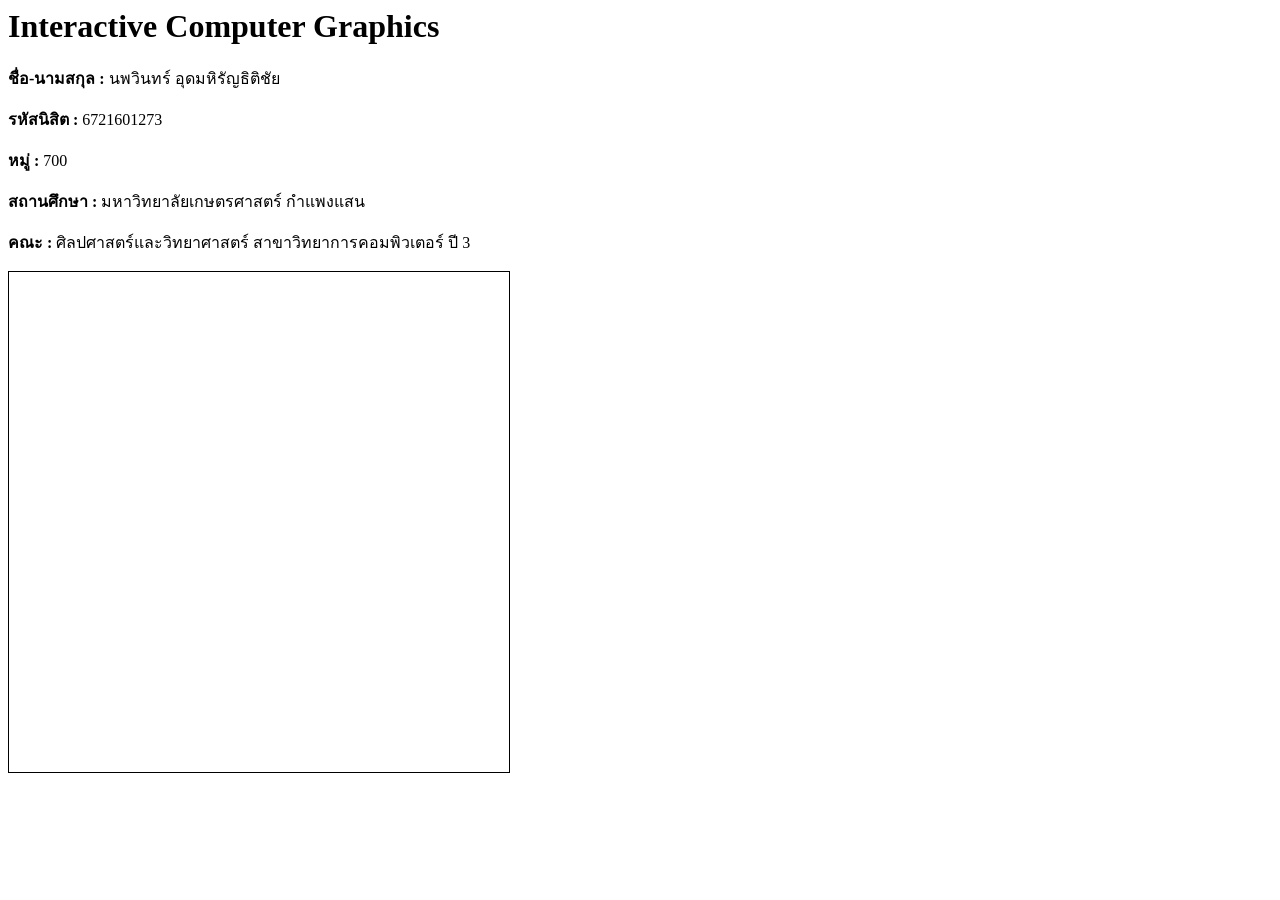
==== index.html @ f826547d "Rename 700.html to index.html" ====
<html>
<head>
<title>Raster Graphics</title>
</head>
<body>
  <h1>Interactive Computer Graphics</h1>
  <p><strong>ชื่อ-นามสกุล :</strong> นพวินทร์ อุดมหิรัญธิติชัย</p>
  <p><strong>รหัสนิสิต :</strong> 6721601273</p>
  <p><strong>หมู่ :</strong> 700</p>
  <p><strong>สถานศึกษา :</strong> มหาวิทยาลัยเกษตรศาสตร์ กำแพงแสน</p>
  <p><strong>คณะ :</strong> ศิลปศาสตร์และวิทยาศาสตร์ สาขาวิทยาการคอมพิวเตอร์ ปี 3</p>



<canvas id="canvas" width="200" height="200"
style="width:500px; height:500px; border:1px solid #000; image-rendering: pixelated;">
</canvas>

<script>
const canvas = document.getElementById('canvas');
const ctx = canvas.getContext('2d');
const imageData = ctx.createImageData(canvas.width, canvas.height);
const pixels = imageData.data; // Array of color [R,G,B,A, R,G,B,A, ...]

function putPixel(x, y, r, g, b, a = 255) {
  const idx = (y * canvas.width + x) * 4; // หา index แรกของ pixel (x,y)
  pixels[idx] = r;
  pixels[idx + 1] = g;
  pixels[idx + 2] = b;
  pixels[idx + 3] = a;
}

function drawLine(x1, y1, x2, y2, r, g, b, a = 255) {
  const dx = Math.abs(x2 - x1);
  const dy = Math.abs(y2 - y1);

  if(dx > dy) {
    const m = (y2 - y1) / (x2 - x1);
    const c = y1 - m * x1;
    for (let x = Math.min(x1, x2); x <= Math.max(x1, x2); x++) {
      const y = Math.round(m * x + c);
      putPixel(x, y, r, g, b, a);
    }
  } else {
    const m = (x2 - x1) / (y2 - y1);
    const c = x1 - m * y1;
    for (let y = Math.min(y1, y2); y <= Math.max(y1, y2); y++) {
      const x = Math.round(m * y + c);
      putPixel(x, y, r, g, b, a);
    }
  }
}

function drawRect(x1, y1, x2, y2, r, g, b, a = 255) {
  drawLine(x1, y1, x2, y1, r, g, b, a); // Top edge
  drawLine(x2, y1, x2, y2, r, g, b, a); // Right edge
  drawLine(x2, y2, x1, y2, r, g, b, a); // Bottom edge
  drawLine(x1, y2, x1, y1, r, g, b, a); // Left edge
}

function drawRectFilled(x1, y1, x2, y2, r, g, b, a = 255) {
  for (let y = y1; y <= y2; y++) {
    for (let x = x1; x <= x2; x++) {
      putPixel(x, y, r, g, b, a);
    }
  }
}

function drawRectGradient(x1, y1, x2, y2, r1, g1, b1, r2, g2, b2) {
  for (let y = y1; y <= y2; y++) {
    const t = (y - y1) / (y2 - y1);
    const r = Math.round(r1 * (1 - t) + r2 * t);
    const g = Math.round(g1 * (1 - t) + g2 * t);
    const b = Math.round(b1 * (1 - t) + b2 * t);
    for (let x = x1; x <= x2; x++) {
      putPixel(x, y, r, g, b);
    }
  }
}

function drawEllipse(cx, cy, rx, ry, r, g, b, a = 255) {
  for (let y = -ry; y <= ry; y++) {
    for (let x = -rx; x <= rx; x++) {
      if ((x * x) / (rx * rx) + (y * y) / (ry * ry) < 1) {
        putPixel(cx + x, cy + y, r, g, b, a);
      }
    }
  }
}

function drawSprite(sprite, x, y, r, g, b, a = 255) {
  for (let j = 0; j < sprite.length; j++) {
    for (let i = 0; i < sprite[j].length; i++) {
      if (sprite[j][i] === 1) {
        putPixel(x + i, y + j, r, g, b, a);
      }
    }
  }
}
function drawSpriteRotate(sprite, x, y,degree,scaleX,scaleY, r, g, b, a = 255) {
  for (let j = 0; j < sprite.length; j++) {
    for (let i = 0; i < sprite[j].length; i++) {
      if (sprite[j][i] === 1) {
        const cX = i-sprite[j].length/2;
        const cY = j-sprite.length/2;
        //rotate
        const rad = degree *(Math.PI/180);
        const x_rot = Math.round(cX * Math.cos(rad)- cY * Math.sin(rad))
        const y_rot = Math.round(cX * Math.sin(rad)+ cY * Math.cos(rad))
        //scale
        const x_scaled = Math.round(x_rot * scaleX)
        const y_scaled = Math.round(y_rot * scaleY)
        //translate
        const x_translated = x_scaled+x;
        const y_translated = y_scaled+y;


        drawEllipse(x+x_scaled,y+y_scaled,Math.round(scaleX),Math.round(scaleY),r,g,b,a);

      //  putPixel(x_scaled + x, y_scaled + y, r, g, b, a);
      }
    }
  }
}
function drawSprite24Bit(sprite, x, y,degree,scaleX,scaleY) {
  for (let j = 0; j < sprite.length; j++) {
    for (let i = 0; i < sprite[j].length; i++) {
      const color = sprite[j][i];

      if (color !== null) {
        const r = (color >> 16) & 255;
        const g = (color >> 8) & 255;
        const b = color & 255;
       // putPixel(x + i, y + j, r, g, b);
        const cX = i-sprite[j].length/2;
        const cY = j-sprite.length/2;
        //rotate
        const rad = degree *(Math.PI/180);
        const x_rot = Math.round(cX * Math.cos(rad)- cY * Math.sin(rad))
        const y_rot = Math.round(cX * Math.sin(rad)+ cY * Math.cos(rad))
        //scale
        const x_scaled = Math.round(x_rot * scaleX)
        const y_scaled = Math.round(y_rot * scaleY)
        //translate
        const x_translated = x_scaled+x;
        const y_translated = y_scaled+y;


        drawEllipse(x+x_scaled,y+y_scaled,Math.round(scaleX),Math.round(scaleY),r,g,b,255);

      //  putPixel(x_scaled + x, y_scaled + y, r, g, b, a);
      }
      }
    }
  }



function toScaledMousePos(posX, posY) {
  const rect = canvas.getBoundingClientRect();
  const scaleX = canvas.width / rect.width;
  const scaleY = canvas.height / rect.height;
  return {
    x: Math.floor((posX - rect.left) * scaleX),
    y: Math.floor((posY - rect.top) * scaleY)
  };
}

const spaceInvaderSprite = [
            [0, 1, 1, 0, 0, 0, 0, 0, 0, 0, 0, 0, 0, 0, 1, 1],
            [0, 1, 1, 0, 0, 0, 0, 1, 1, 1, 0, 0, 0, 0, 1, 1],
            [0, 1, 1, 0, 0, 0, 1, 1, 1, 1, 1, 1, 0, 0, 1, 1],
            [0, 1, 1, 0, 1, 1, 1, 1, 1, 1, 1, 1, 1, 0, 1, 1],
            [0, 1, 1, 0, 1, 0, 0, 0, 0, 0, 0, 0, 1, 0, 1, 1],
            [0, 1, 1, 0, 1, 0, 0, 0, 0, 0, 0, 0, 1, 0, 1, 1],
            [0, 1, 1, 0, 1, 0, 0, 0, 0, 0, 0, 0, 1, 0, 1, 1],
            [0, 1, 1, 1, 1, 0, 0, 1, 1, 0, 0, 1, 1, 1, 1, 0],
            [1, 0, 1, 1, 0, 1, 1, 0, 0, 1, 1, 0, 1, 1, 0, 1],
            [1, 1, 1, 1, 1, 1, 1, 1, 1, 1, 1, 1, 1, 1, 1, 1],
            [1, 1, 1, 0, 1, 1, 1, 1, 1, 1, 1, 1, 1, 0, 1, 1],
            [0, 1, 1, 1, 1, 1, 1, 1, 1, 1, 1, 1, 1, 1, 1, 0],
            [0, 0, 1, 1, 1, 1, 1, 1, 1, 1, 1, 1, 1, 1, 0, 0],
            [0, 0, 0, 1, 1, 1, 1, 0, 0, 1, 1, 1, 1, 0, 0, 0],
            [0, 0, 0, 0, 1, 1, 0, 0, 0, 0, 1, 1, 0, 0, 0, 0],
        ];
const smileSprite = 
   [
    [0, 0, 1, 1, 1, 1, 0, 0],
    [0, 1, 0, 0, 0, 0, 1, 0],
    [1, 0, 1, 0, 0, 1, 0, 1],
    [1, 0, 0, 0, 0, 0, 0, 1],
    [1, 0, 1, 0, 0, 1, 0, 1],
    [1, 0, 0, 1, 1, 0, 0, 1],
    [0, 1, 0, 0, 0, 0, 1, 0],
    [0, 0, 1, 1, 1, 1, 0, 0],
   ];
const smileSprite24Bit32x32 = [
  [null, null, null, null, null, null, null, null, null, null, null, null, null, null, null, null, null, null, null, null, null, null, null, null, null, null, null, null, null, null, null, null],
  [null, null, null, null, null, null, null, null, null, null, null, null, 0xC76A08, 0xC76A08, 0xC76A08, 0xC76A08, 0xC76A08, 0xC76A08, 0xC76A08, 0xC76A08, null, null, null, null, null, null, null, null, null, null, null, null],
  [null, null, null, null, null, null, null, null, null, 0xC76A08, 0xC76A08, 0xC76A08, 0xC76A08, 0xFFDF48, 0xFFDF48, 0xFFDF48, 0xFFDF48, 0xFFDF48, 0xFFDF48, 0xC76A08, 0xC76A08, 0xC76A08, 0xC76A08, null, null, null, null, null, null, null, null, null],
  [null, null, null, null, null, null, null, null, 0xC76A08, 0xC76A08, 0xFFDE47, 0xFFDE47, 0xFFDE47, 0xFFDE47, 0xFFDE47, 0xFFDE47, 0xFFDE47, 0xFFDE47, 0xFFDE47, 0xFFDE47, 0xFFDE47, 0xFFDE47, 0xC76A08, 0xC76A08, null, null, null, null, null, null, null, null],
  [null, null, null, null, null, null, 0xC76A08, 0xC76A08, 0xFFDD45, 0xFFDD45, 0xFFDD45, 0xFFDD45, 0xFFDD45, 0xFFDD45, 0xFFDD45, 0xFFDD45, 0xFFDD45, 0xFFDD45, 0xFFDD45, 0xFFDD45, 0xFFDD45, 0xFFDD45, 0xFFDD45, 0xFFDD45, 0xC76A08, 0xC76A08, null, null, null, null, null, null],
  [null, null, null, null, null, 0xC76A08, 0xC76A08, 0xFFDC44, 0xFFDC44, 0xFFDC44, 0xFFDC44, 0xFFDC44, 0xFFDC44, 0xFFDC44, 0xFFDC44, 0xFFDC44, 0xFFDC44, 0xFFDC44, 0xFFDC44, 0xFFDC44, 0xFFDC44, 0xFFDC44, 0xFFDC44, 0xFFDC44, 0xFFDC44, 0xC76A08, 0xC76A08, null, null, null, null, null],
  [null, null, null, null, 0xC76A08, 0xC76A08, 0xFFDA43, 0xFFDA43, 0xFFDA43, 0xFFDA43, 0xFFDA43, 0xFFDA43, 0xFFDA43, 0xFFDA43, 0xFFDA43, 0xFFDA43, 0xFFDA43, 0xFFDA43, 0xFFDA43, 0xFFDA43, 0xFFDA43, 0xFFDA43, 0xFFDA43, 0xFFDA43, 0xFFDA43, 0xFFDA43, 0xC76A08, 0xC76A08, null, null, null, null],
  [null, null, null, null, 0xC76A08, 0xFFD942, 0xFFD942, 0xFFD942, 0xFFD942, 0xFFD942, 0xFFD942, 0xFFD942, 0xFFD942, 0xFFD942, 0xFFD942, 0xFFD942, 0xFFD942, 0xFFD942, 0xFFD942, 0xFFD942, 0xFFD942, 0xFFD942, 0xFFD942, 0xFFD942, 0xFFD942, 0xFFD942, 0xFFD942, 0xC76A08, null, null, null, null],
  [null, null, null, 0xC76A08, 0xFFD841, 0xFFD841, 0xFFD841, 0xFFD841, 0xFFD841, 0xFFD841, 0xFFD841, 0xFFD841, 0xFFD841, 0xFFD841, 0xFFD841, 0xFFD841, 0xFFD841, 0xFFD841, 0xFFD841, 0xFFD841, 0xFFD841, 0xFFD841, 0xFFD841, 0xFFD841, 0xFFD841, 0xFFD841, 0xFFD841, 0xFFD841, 0xC76A08, null, null, null],
  [null, null, 0xC76A08, 0xC76A08, 0xFFD640, 0xFFD640, 0xFFD640, 0xFFD640, 0xFFD640, 0x3B2507, 0x3B2507, 0x3B2507, 0xFFD640, 0xFFD640, 0xFFD640, 0xFFD640, 0xFFD640, 0xFFD640, 0xFFD640, 0xFFD640, 0x3B2507, 0x3B2507, 0x3B2507, 0xFFD640, 0xFFD640, 0xFFD640, 0xFFD640, 0xFFD640, 0xC76A08, 0xC76A08, null, null],
  [null, null, 0xC76A08, 0xFFD53E, 0xFFD53E, 0xFFD53E, 0xFFD53E, 0xFFD53E, 0x3B2507, 0xFFFFFF, 0x3B2507, 0x3B2507, 0x3B2507, 0xFFD53E, 0xFFD53E, 0xFFD53E, 0xFFD53E, 0xFFD53E, 0xFFD53E, 0x3B2507, 0xFFFFFF, 0x3B2507, 0x3B2507, 0x3B2507, 0xFFD53E, 0xFFD53E, 0xFFD53E, 0xFFD53E, 0xFFD53E, 0xC76A08, null, null],
  [null, null, 0xC76A08, 0xFFD43D, 0xFFD43D, 0xFFD43D, 0xFFD43D, 0xFFD43D, 0x3B2507, 0x3B2507, 0x3B2507, 0x3B2507, 0x3B2507, 0xFFD43D, 0xFFD43D, 0xFFD43D, 0xFFD43D, 0xFFD43D, 0xFFD43D, 0x3B2507, 0x3B2507, 0x3B2507, 0x3B2507, 0x3B2507, 0xFFD43D, 0xFFD43D, 0xFFD43D, 0xFFD43D, 0xFFD43D, 0xC76A08, null, null],
  [null, 0xC76A08, 0xC76A08, 0xFFD33C, 0xFFD33C, 0xFFD33C, 0xFFD33C, 0xFFD33C, 0x3B2507, 0x3B2507, 0x3B2507, 0x3B2507, 0x3B2507, 0xFFD33C, 0xFFD33C, 0xFFD33C, 0xFFD33C, 0xFFD33C, 0xFFD33C, 0x3B2507, 0x3B2507, 0x3B2507, 0x3B2507, 0x3B2507, 0xFFD33C, 0xFFD33C, 0xFFD33C, 0xFFD33C, 0xFFD33C, 0xC76A08, 0xC76A08, null],
  [null, 0xC76A08, 0xFFD13B, 0xFFD13B, 0xFFD13B, 0xFFD13B, 0xFFD13B, 0xFFD13B, 0xFFD13B, 0x3B2507, 0x3B2507, 0x3B2507, 0xFFD13B, 0xFFD13B, 0xFFD13B, 0xFFD13B, 0xFFD13B, 0xFFD13B, 0xFFD13B, 0xFFD13B, 0x3B2507, 0x3B2507, 0x3B2507, 0xFFD13B, 0xFFD13B, 0xFFD13B, 0xFFD13B, 0xFFD13B, 0xFFD13B, 0xFFD13B, 0xC76A08, null],
  [null, 0xC76A08, 0xFFD03A, 0xFFD03A, 0xFFD03A, 0xFFD03A, 0xFFD03A, 0xFFD03A, 0xFFD03A, 0xFFD03A, 0xFFD03A, 0xFFD03A, 0xFFD03A, 0xFFD03A, 0xFFD03A, 0xFFD03A, 0xFFD03A, 0xFFD03A, 0xFFD03A, 0xFFD03A, 0xFFD03A, 0xFFD03A, 0xFFD03A, 0xFFD03A, 0xFFD03A, 0xFFD03A, 0xFFD03A, 0xFFD03A, 0xFFD03A, 0xFFD03A, 0xC76A08, null],
  [null, 0xC76A08, 0xFFCF39, 0xFFCF39, 0xFFCF39, 0xFFCF39, 0xFFCF39, 0xFFCF39, 0xFFCF39, 0xFFCF39, 0xFFCF39, 0xFFCF39, 0xFFCF39, 0xFFCF39, 0xFFCF39, 0xFFCF39, 0xFFCF39, 0xFFCF39, 0xFFCF39, 0xFFCF39, 0xFFCF39, 0xFFCF39, 0xFFCF39, 0xFFCF39, 0xFFCF39, 0xFFCF39, 0xFFCF39, 0xFFCF39, 0xFFCF39, 0xFFCF39, 0xC76A08, null],
  [null, 0xC76A08, 0xFFCD37, 0xFFCD37, 0xFFCD37, 0xFFCD37, 0xFFCD37, 0xF58B73, 0xFFCD37, 0xFFCD37, 0xFFCD37, 0xFFCD37, 0xFFCD37, 0xFFCD37, 0xFFCD37, 0xFFCD37, 0xFFCD37, 0xFFCD37, 0xFFCD37, 0xFFCD37, 0xFFCD37, 0xFFCD37, 0xFFCD37, 0xFFCD37, 0xF58B73, 0xFFCD37, 0xFFCD37, 0xFFCD37, 0xFFCD37, 0xFFCD37, 0xC76A08, null],
  [null, 0xC76A08, 0xFFCC36, 0xFFCC36, 0xFFCC36, 0xF58B73, 0xF58B73, 0xF58B73, 0xF58B73, 0xF58B73, 0xFFCC36, 0xFFCC36, 0xFFCC36, 0xFFCC36, 0xFFCC36, 0xFFCC36, 0xFFCC36, 0xFFCC36, 0xFFCC36, 0xFFCC36, 0xFFCC36, 0xFFCC36, 0xF58B73, 0xF58B73, 0xF58B73, 0xF58B73, 0xF58B73, 0xFFCC36, 0xFFCC36, 0xFFCC36, 0xC76A08, null],
  [null, 0xC76A08, 0xFFCB35, 0xFFCB35, 0xF58B73, 0xF58B73, 0xF58B73, 0xF58B73, 0xF58B73, 0xF58B73, 0xF58B73, 0xFFCB35, 0xFFCB35, 0xFFCB35, 0xFFCB35, 0xFFCB35, 0xFFCB35, 0xFFCB35, 0xFFCB35, 0xFFCB35, 0xFFCB35, 0xF58B73, 0xF58B73, 0xF58B73, 0xF58B73, 0xF58B73, 0xF58B73, 0xF58B73, 0xFFCB35, 0xFFCB35, 0xC76A08, null],
  [null, 0xC76A08, 0xC76A08, 0xFFC934, 0xFFC934, 0xF58B73, 0xF58B73, 0xF58B73, 0xF58B73, 0xF58B73, 0xFFC934, 0xFFC934, 0xFFC934, 0xFFC934, 0xFFC934, 0xFFC934, 0xFFC934, 0xFFC934, 0xFFC934, 0xFFC934, 0xFFC934, 0xFFC934, 0xF58B73, 0xF58B73, 0xF58B73, 0xF58B73, 0xF58B73, 0xFFC934, 0xFFC934, 0xC76A08, 0xC76A08, null],
  [null, null, 0xC76A08, 0xFFC833, 0xFFC833, 0xFFC833, 0xFFC833, 0xF58B73, 0xFFC833, 0x7A2E0B, 0x7A2E0B, 0xFFC833, 0xFFC833, 0xFFC833, 0xFFC833, 0xFFC833, 0xFFC833, 0xFFC833, 0xFFC833, 0xFFC833, 0xFFC833, 0x7A2E0B, 0x7A2E0B, 0xFFC833, 0xF58B73, 0xFFC833, 0xFFC833, 0xFFC833, 0xFFC833, 0xC76A08, null, null],
  [null, null, 0xC76A08, 0xFFC732, 0xFFC732, 0xFFC732, 0xFFC732, 0xFFC732, 0xFFC732, 0x7A2E0B, 0x7A2E0B, 0x7A2E0B, 0x7A2E0B, 0xFFC732, 0xFFC732, 0xFFC732, 0xFFC732, 0xFFC732, 0xFFC732, 0x7A2E0B, 0x7A2E0B, 0x7A2E0B, 0x7A2E0B, 0xFFC732, 0xFFC732, 0xFFC732, 0xFFC732, 0xFFC732, 0xFFC732, 0xC76A08, null, null],
  [null, null, 0xC76A08, 0xC76A08, 0xFFC630, 0xFFC630, 0xFFC630, 0xFFC630, 0xFFC630, 0xFFC630, 0x7A2E0B, 0x7A2E0B, 0x7A2E0B, 0x7A2E0B, 0x7A2E0B, 0x7A2E0B, 0x7A2E0B, 0x7A2E0B, 0x7A2E0B, 0x7A2E0B, 0x7A2E0B, 0x7A2E0B, 0xFFC630, 0xFFC630, 0xFFC630, 0xFFC630, 0xFFC630, 0xFFC630, 0xC76A08, 0xC76A08, null, null],
  [null, null, null, 0xC76A08, 0xFFC42F, 0xFFC42F, 0xFFC42F, 0xFFC42F, 0xFFC42F, 0xFFC42F, 0xFFC42F, 0x7A2E0B, 0x7A2E0B, 0x7A2E0B, 0x7A2E0B, 0x7A2E0B, 0x7A2E0B, 0x7A2E0B, 0x7A2E0B, 0x7A2E0B, 0x7A2E0B, 0xFFC42F, 0xFFC42F, 0xFFC42F, 0xFFC42F, 0xFFC42F, 0xFFC42F, 0xFFC42F, 0xC76A08, null, null, null],
  [null, null, null, null, 0xC76A08, 0xFFC32E, 0xFFC32E, 0xFFC32E, 0xFFC32E, 0xFFC32E, 0xFFC32E, 0xFFC32E, 0xFFC32E, 0x7A2E0B, 0x7A2E0B, 0x7A2E0B, 0x7A2E0B, 0x7A2E0B, 0x7A2E0B, 0xFFC32E, 0xFFC32E, 0xFFC32E, 0xFFC32E, 0xFFC32E, 0xFFC32E, 0xFFC32E, 0xFFC32E, 0xC76A08, null, null, null, null],
  [null, null, null, null, 0xC76A08, 0xC76A08, 0xFFC22D, 0xFFC22D, 0xFFC22D, 0xFFC22D, 0xFFC22D, 0xFFC22D, 0xFFC22D, 0xFFC22D, 0xFFC22D, 0xFFC22D, 0xFFC22D, 0xFFC22D, 0xFFC22D, 0xFFC22D, 0xFFC22D, 0xFFC22D, 0xFFC22D, 0xFFC22D, 0xFFC22D, 0xFFC22D, 0xC76A08, 0xC76A08, null, null, null, null],
  [null, null, null, null, null, 0xC76A08, 0xC76A08, 0xFFC02C, 0xFFC02C, 0xFFC02C, 0xFFC02C, 0xFFC02C, 0xFFC02C, 0xFFC02C, 0xFFC02C, 0xFFC02C, 0xFFC02C, 0xFFC02C, 0xFFC02C, 0xFFC02C, 0xFFC02C, 0xFFC02C, 0xFFC02C, 0xFFC02C, 0xFFC02C, 0xC76A08, 0xC76A08, null, null, null, null, null],
  [null, null, null, null, null, null, 0xC76A08, 0xC76A08, 0xFFBF2B, 0xFFBF2B, 0xFFBF2B, 0xFFBF2B, 0xFFBF2B, 0xFFBF2B, 0xFFBF2B, 0xFFBF2B, 0xFFBF2B, 0xFFBF2B, 0xFFBF2B, 0xFFBF2B, 0xFFBF2B, 0xFFBF2B, 0xFFBF2B, 0xFFBF2B, 0xC76A08, 0xC76A08, null, null, null, null, null, null],
  [null, null, null, null, null, null, null, null, 0xC76A08, 0xC76A08, 0xFFBE29, 0xFFBE29, 0xFFBE29, 0xFFBE29, 0xFFBE29, 0xFFBE29, 0xFFBE29, 0xFFBE29, 0xFFBE29, 0xFFBE29, 0xFFBE29, 0xFFBE29, 0xC76A08, 0xC76A08, null, null, null, null, null, null, null, null],
  [null, null, null, null, null, null, null, null, null, 0xC76A08, 0xC76A08, 0xC76A08, 0xC76A08, 0xFFBD28, 0xFFBD28, 0xFFBD28, 0xFFBD28, 0xFFBD28, 0xFFBD28, 0xC76A08, 0xC76A08, 0xC76A08, 0xC76A08, null, null, null, null, null, null, null, null, null],
  [null, null, null, null, null, null, null, null, null, null, null, null, 0xC76A08, 0xC76A08, 0xC76A08, 0xC76A08, 0xC76A08, 0xC76A08, 0xC76A08, 0xC76A08, null, null, null, null, null, null, null, null, null, null, null, null],
  [null, null, null, null, null, null, null, null, null, null, null, null, null, null, null, null, null, null, null, null, null, null, null, null, null, null, null, null, null, null, null, null],
];


const smileSprite24Bit = [
  [null,       null,       0xB45309, 0xD97706, 0xD97706, 0xB45309, null,       null      ],
  [null,       0xD97706,   0xFDE047, 0xFEF08A, 0xFEF08A, 0xFDE047, 0xD97706, null      ],
  [0xB45309,   0xFDE047,   0x111827, 0xFDE047, 0xFDE047, 0x111827, 0xFDE047, 0xB45309  ],
  [0xD97706,   0xFEF08A,   0x111827, 0xFEF08A, 0xFEF08A, 0x111827, 0xFEF08A, 0xD97706  ],
  [0xD97706,   0xFDE047,   0xFDE047, 0xFDE047, 0xFDE047, 0xFDE047, 0xFDE047, 0xD97706  ],
  [0xB45309,   0xFDE047,   0x111827, 0xFDE047, 0xFDE047, 0x111827, 0xFDE047, 0xB45309  ],
  [null,       0xD97706,   0xFDE047, 0x111827, 0x111827, 0xFDE047, 0xD97706, null      ],
  [null,       null,       0xB45309, 0xD97706, 0xD97706, 0xB45309, null,       null      ],
];

let isDragging = false; 
let previousX = 0;
let previousY = 0;
let r = 0, g = 0, b = 0, a = 255; // Default color
let degree = 0;
let mouseX;
let mouseY;
let scale = 1;

canvas.addEventListener('click', (event) => {

});

canvas.addEventListener('mousedown', (event) => {
  isDragging = true;
  console.log('Mouse down', event.offsetX, event.offsetY);
});

canvas.addEventListener('mouseup', (event) => {
  isDragging = false;
  console.log('Mouse up', event.offsetX, event.offsetY);
});

canvas.addEventListener('mousemove', (event) => {

  const { x, y } = toScaledMousePos(event.clientX, event.clientY);

  mouseX =x;
  mouseY =y;

  if(isDragging) {
    drawLine(previousX, previousY, x, y, r, g, b); // Draw a line from previous position to current position with the current color
    //putPixel(x, y, r, g, b); // Draw a pixel at current position with the current color
    ctx.putImageData(imageData, 0, 0);
  }
  previousX = x;
  previousY = y;
});

window.addEventListener('keydown', (event) => {
  console.log('Key down:', event.key);
  if(event.key === '1') {
    r = 255; g = 0; b = 0; // Change to red
  }
  else if(event.key === '2') {
    r = 0; g = 255; b = 0; // Change to green
  }
  else if(event.key === '3') {
    r = 0; g = 0; b = 255; // Change to blue
  }
  if(event.key == 'ArrowLeft'){
    degree -= 5; //Increase rotation degree
  }else if(event.key == 'ArrowRight'){
    degree += 5; //Decrease rotation degree
  }
   if(event.key == 'ArrowUp'){
    scale += 0.1;
  }else if(event.key == 'ArrowDown'){
    scale -= 0.1;
  }
});
window.addEventListener('keyup', (event) => {
  console.log('Key up:', event.key);
});

 drawSprite24Bit(smileSprite24Bit32x32,100,100,0,0,255); //Draw a green sprite
//drawSpriteRotate(smileSprite24Bit,50,50,30,0,255,0);




ctx.putImageData(imageData, 0, 0);

function animate() {

  drawRectFilled(0,0,canvas.width,canvas.height,255,255,255);

  drawSprite24Bit(smileSprite24Bit32x32,mouseX,mouseY, degree,scale,scale); // Draw a green space invader at (10,10)
  ctx.putImageData(imageData, 0, 0);
  requestAnimationFrame(animate);
}

animate();
</script>
</body>
</html>
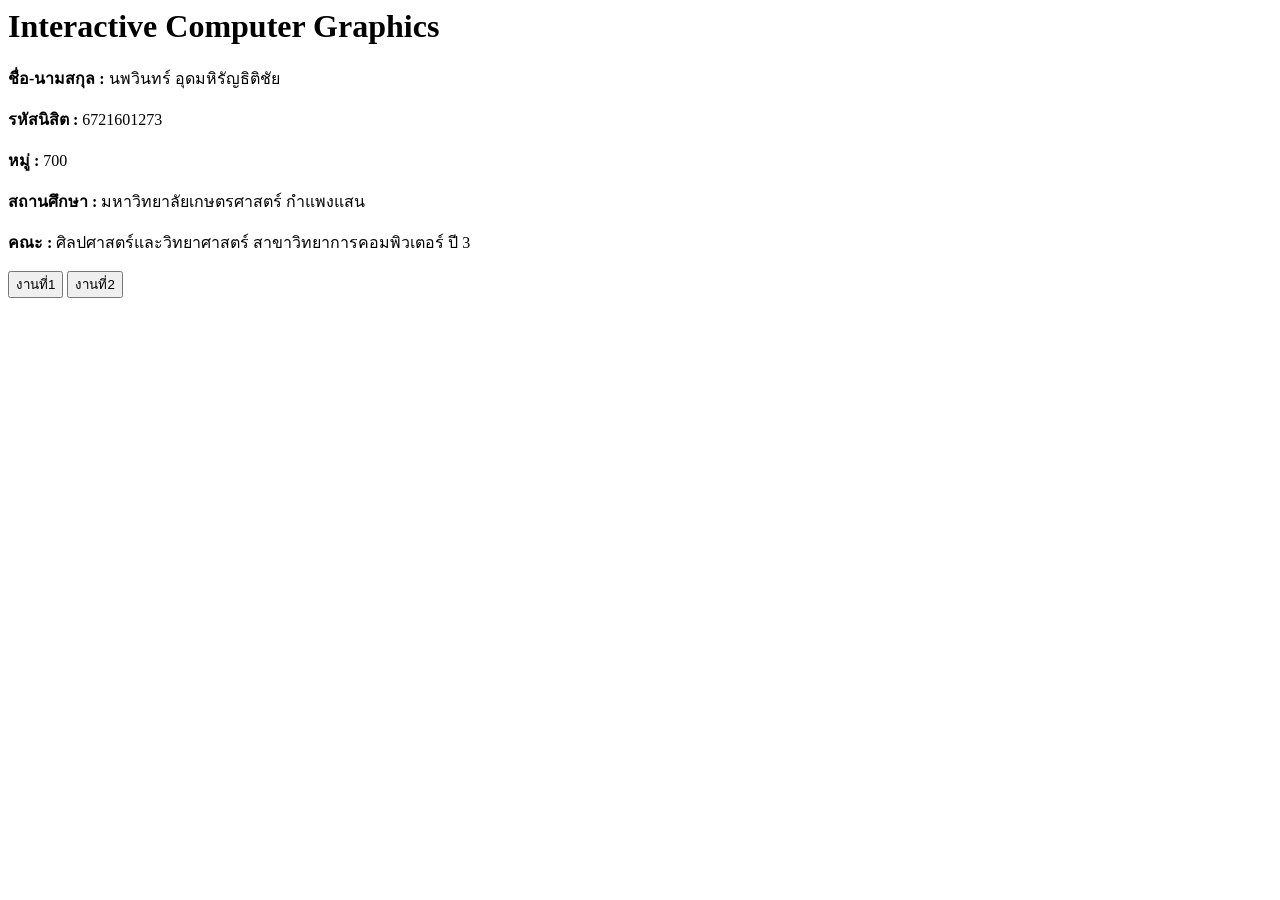
==== commit 64115172: "Add files via upload" ====
--- a/index.html
+++ b/index.html
@@ -3,327 +3,19 @@
 <title>Raster Graphics</title>
 </head>
 <body>
+  
   <h1>Interactive Computer Graphics</h1>
   <p><strong>ชื่อ-นามสกุล :</strong> นพวินทร์ อุดมหิรัญธิติชัย</p>
   <p><strong>รหัสนิสิต :</strong> 6721601273</p>
   <p><strong>หมู่ :</strong> 700</p>
   <p><strong>สถานศึกษา :</strong> มหาวิทยาลัยเกษตรศาสตร์ กำแพงแสน</p>
   <p><strong>คณะ :</strong> ศิลปศาสตร์และวิทยาศาสตร์ สาขาวิทยาการคอมพิวเตอร์ ปี 3</p>
+  <button onclick="window.location.href='Sprite.html'">
+    งานที่1
+</button>
+    <button onclick="window.location.href='paint.html'">
+    งานที่2
+</button>
 
 
 
-<canvas id="canvas" width="200" height="200"
-style="width:500px; height:500px; border:1px solid #000; image-rendering: pixelated;">
-</canvas>
-
-<script>
-const canvas = document.getElementById('canvas');
-const ctx = canvas.getContext('2d');
-const imageData = ctx.createImageData(canvas.width, canvas.height);
-const pixels = imageData.data; // Array of color [R,G,B,A, R,G,B,A, ...]
-
-function putPixel(x, y, r, g, b, a = 255) {
-  const idx = (y * canvas.width + x) * 4; // หา index แรกของ pixel (x,y)
-  pixels[idx] = r;
-  pixels[idx + 1] = g;
-  pixels[idx + 2] = b;
-  pixels[idx + 3] = a;
-}
-
-function drawLine(x1, y1, x2, y2, r, g, b, a = 255) {
-  const dx = Math.abs(x2 - x1);
-  const dy = Math.abs(y2 - y1);
-
-  if(dx > dy) {
-    const m = (y2 - y1) / (x2 - x1);
-    const c = y1 - m * x1;
-    for (let x = Math.min(x1, x2); x <= Math.max(x1, x2); x++) {
-      const y = Math.round(m * x + c);
-      putPixel(x, y, r, g, b, a);
-    }
-  } else {
-    const m = (x2 - x1) / (y2 - y1);
-    const c = x1 - m * y1;
-    for (let y = Math.min(y1, y2); y <= Math.max(y1, y2); y++) {
-      const x = Math.round(m * y + c);
-      putPixel(x, y, r, g, b, a);
-    }
-  }
-}
-
-function drawRect(x1, y1, x2, y2, r, g, b, a = 255) {
-  drawLine(x1, y1, x2, y1, r, g, b, a); // Top edge
-  drawLine(x2, y1, x2, y2, r, g, b, a); // Right edge
-  drawLine(x2, y2, x1, y2, r, g, b, a); // Bottom edge
-  drawLine(x1, y2, x1, y1, r, g, b, a); // Left edge
-}
-
-function drawRectFilled(x1, y1, x2, y2, r, g, b, a = 255) {
-  for (let y = y1; y <= y2; y++) {
-    for (let x = x1; x <= x2; x++) {
-      putPixel(x, y, r, g, b, a);
-    }
-  }
-}
-
-function drawRectGradient(x1, y1, x2, y2, r1, g1, b1, r2, g2, b2) {
-  for (let y = y1; y <= y2; y++) {
-    const t = (y - y1) / (y2 - y1);
-    const r = Math.round(r1 * (1 - t) + r2 * t);
-    const g = Math.round(g1 * (1 - t) + g2 * t);
-    const b = Math.round(b1 * (1 - t) + b2 * t);
-    for (let x = x1; x <= x2; x++) {
-      putPixel(x, y, r, g, b);
-    }
-  }
-}
-
-function drawEllipse(cx, cy, rx, ry, r, g, b, a = 255) {
-  for (let y = -ry; y <= ry; y++) {
-    for (let x = -rx; x <= rx; x++) {
-      if ((x * x) / (rx * rx) + (y * y) / (ry * ry) < 1) {
-        putPixel(cx + x, cy + y, r, g, b, a);
-      }
-    }
-  }
-}
-
-function drawSprite(sprite, x, y, r, g, b, a = 255) {
-  for (let j = 0; j < sprite.length; j++) {
-    for (let i = 0; i < sprite[j].length; i++) {
-      if (sprite[j][i] === 1) {
-        putPixel(x + i, y + j, r, g, b, a);
-      }
-    }
-  }
-}
-function drawSpriteRotate(sprite, x, y,degree,scaleX,scaleY, r, g, b, a = 255) {
-  for (let j = 0; j < sprite.length; j++) {
-    for (let i = 0; i < sprite[j].length; i++) {
-      if (sprite[j][i] === 1) {
-        const cX = i-sprite[j].length/2;
-        const cY = j-sprite.length/2;
-        //rotate
-        const rad = degree *(Math.PI/180);
-        const x_rot = Math.round(cX * Math.cos(rad)- cY * Math.sin(rad))
-        const y_rot = Math.round(cX * Math.sin(rad)+ cY * Math.cos(rad))
-        //scale
-        const x_scaled = Math.round(x_rot * scaleX)
-        const y_scaled = Math.round(y_rot * scaleY)
-        //translate
-        const x_translated = x_scaled+x;
-        const y_translated = y_scaled+y;
-
-
-        drawEllipse(x+x_scaled,y+y_scaled,Math.round(scaleX),Math.round(scaleY),r,g,b,a);
-
-      //  putPixel(x_scaled + x, y_scaled + y, r, g, b, a);
-      }
-    }
-  }
-}
-function drawSprite24Bit(sprite, x, y,degree,scaleX,scaleY) {
-  for (let j = 0; j < sprite.length; j++) {
-    for (let i = 0; i < sprite[j].length; i++) {
-      const color = sprite[j][i];
-
-      if (color !== null) {
-        const r = (color >> 16) & 255;
-        const g = (color >> 8) & 255;
-        const b = color & 255;
-       // putPixel(x + i, y + j, r, g, b);
-        const cX = i-sprite[j].length/2;
-        const cY = j-sprite.length/2;
-        //rotate
-        const rad = degree *(Math.PI/180);
-        const x_rot = Math.round(cX * Math.cos(rad)- cY * Math.sin(rad))
-        const y_rot = Math.round(cX * Math.sin(rad)+ cY * Math.cos(rad))
-        //scale
-        const x_scaled = Math.round(x_rot * scaleX)
-        const y_scaled = Math.round(y_rot * scaleY)
-        //translate
-        const x_translated = x_scaled+x;
-        const y_translated = y_scaled+y;
-
-
-        drawEllipse(x+x_scaled,y+y_scaled,Math.round(scaleX),Math.round(scaleY),r,g,b,255);
-
-      //  putPixel(x_scaled + x, y_scaled + y, r, g, b, a);
-      }
-      }
-    }
-  }
-
-
-
-function toScaledMousePos(posX, posY) {
-  const rect = canvas.getBoundingClientRect();
-  const scaleX = canvas.width / rect.width;
-  const scaleY = canvas.height / rect.height;
-  return {
-    x: Math.floor((posX - rect.left) * scaleX),
-    y: Math.floor((posY - rect.top) * scaleY)
-  };
-}
-
-const spaceInvaderSprite = [
-            [0, 1, 1, 0, 0, 0, 0, 0, 0, 0, 0, 0, 0, 0, 1, 1],
-            [0, 1, 1, 0, 0, 0, 0, 1, 1, 1, 0, 0, 0, 0, 1, 1],
-            [0, 1, 1, 0, 0, 0, 1, 1, 1, 1, 1, 1, 0, 0, 1, 1],
-            [0, 1, 1, 0, 1, 1, 1, 1, 1, 1, 1, 1, 1, 0, 1, 1],
-            [0, 1, 1, 0, 1, 0, 0, 0, 0, 0, 0, 0, 1, 0, 1, 1],
-            [0, 1, 1, 0, 1, 0, 0, 0, 0, 0, 0, 0, 1, 0, 1, 1],
-            [0, 1, 1, 0, 1, 0, 0, 0, 0, 0, 0, 0, 1, 0, 1, 1],
-            [0, 1, 1, 1, 1, 0, 0, 1, 1, 0, 0, 1, 1, 1, 1, 0],
-            [1, 0, 1, 1, 0, 1, 1, 0, 0, 1, 1, 0, 1, 1, 0, 1],
-            [1, 1, 1, 1, 1, 1, 1, 1, 1, 1, 1, 1, 1, 1, 1, 1],
-            [1, 1, 1, 0, 1, 1, 1, 1, 1, 1, 1, 1, 1, 0, 1, 1],
-            [0, 1, 1, 1, 1, 1, 1, 1, 1, 1, 1, 1, 1, 1, 1, 0],
-            [0, 0, 1, 1, 1, 1, 1, 1, 1, 1, 1, 1, 1, 1, 0, 0],
-            [0, 0, 0, 1, 1, 1, 1, 0, 0, 1, 1, 1, 1, 0, 0, 0],
-            [0, 0, 0, 0, 1, 1, 0, 0, 0, 0, 1, 1, 0, 0, 0, 0],
-        ];
-const smileSprite = 
-   [
-    [0, 0, 1, 1, 1, 1, 0, 0],
-    [0, 1, 0, 0, 0, 0, 1, 0],
-    [1, 0, 1, 0, 0, 1, 0, 1],
-    [1, 0, 0, 0, 0, 0, 0, 1],
-    [1, 0, 1, 0, 0, 1, 0, 1],
-    [1, 0, 0, 1, 1, 0, 0, 1],
-    [0, 1, 0, 0, 0, 0, 1, 0],
-    [0, 0, 1, 1, 1, 1, 0, 0],
-   ];
-const smileSprite24Bit32x32 = [
-  [null, null, null, null, null, null, null, null, null, null, null, null, null, null, null, null, null, null, null, null, null, null, null, null, null, null, null, null, null, null, null, null],
-  [null, null, null, null, null, null, null, null, null, null, null, null, 0xC76A08, 0xC76A08, 0xC76A08, 0xC76A08, 0xC76A08, 0xC76A08, 0xC76A08, 0xC76A08, null, null, null, null, null, null, null, null, null, null, null, null],
-  [null, null, null, null, null, null, null, null, null, 0xC76A08, 0xC76A08, 0xC76A08, 0xC76A08, 0xFFDF48, 0xFFDF48, 0xFFDF48, 0xFFDF48, 0xFFDF48, 0xFFDF48, 0xC76A08, 0xC76A08, 0xC76A08, 0xC76A08, null, null, null, null, null, null, null, null, null],
-  [null, null, null, null, null, null, null, null, 0xC76A08, 0xC76A08, 0xFFDE47, 0xFFDE47, 0xFFDE47, 0xFFDE47, 0xFFDE47, 0xFFDE47, 0xFFDE47, 0xFFDE47, 0xFFDE47, 0xFFDE47, 0xFFDE47, 0xFFDE47, 0xC76A08, 0xC76A08, null, null, null, null, null, null, null, null],
-  [null, null, null, null, null, null, 0xC76A08, 0xC76A08, 0xFFDD45, 0xFFDD45, 0xFFDD45, 0xFFDD45, 0xFFDD45, 0xFFDD45, 0xFFDD45, 0xFFDD45, 0xFFDD45, 0xFFDD45, 0xFFDD45, 0xFFDD45, 0xFFDD45, 0xFFDD45, 0xFFDD45, 0xFFDD45, 0xC76A08, 0xC76A08, null, null, null, null, null, null],
-  [null, null, null, null, null, 0xC76A08, 0xC76A08, 0xFFDC44, 0xFFDC44, 0xFFDC44, 0xFFDC44, 0xFFDC44, 0xFFDC44, 0xFFDC44, 0xFFDC44, 0xFFDC44, 0xFFDC44, 0xFFDC44, 0xFFDC44, 0xFFDC44, 0xFFDC44, 0xFFDC44, 0xFFDC44, 0xFFDC44, 0xFFDC44, 0xC76A08, 0xC76A08, null, null, null, null, null],
-  [null, null, null, null, 0xC76A08, 0xC76A08, 0xFFDA43, 0xFFDA43, 0xFFDA43, 0xFFDA43, 0xFFDA43, 0xFFDA43, 0xFFDA43, 0xFFDA43, 0xFFDA43, 0xFFDA43, 0xFFDA43, 0xFFDA43, 0xFFDA43, 0xFFDA43, 0xFFDA43, 0xFFDA43, 0xFFDA43, 0xFFDA43, 0xFFDA43, 0xFFDA43, 0xC76A08, 0xC76A08, null, null, null, null],
-  [null, null, null, null, 0xC76A08, 0xFFD942, 0xFFD942, 0xFFD942, 0xFFD942, 0xFFD942, 0xFFD942, 0xFFD942, 0xFFD942, 0xFFD942, 0xFFD942, 0xFFD942, 0xFFD942, 0xFFD942, 0xFFD942, 0xFFD942, 0xFFD942, 0xFFD942, 0xFFD942, 0xFFD942, 0xFFD942, 0xFFD942, 0xFFD942, 0xC76A08, null, null, null, null],
-  [null, null, null, 0xC76A08, 0xFFD841, 0xFFD841, 0xFFD841, 0xFFD841, 0xFFD841, 0xFFD841, 0xFFD841, 0xFFD841, 0xFFD841, 0xFFD841, 0xFFD841, 0xFFD841, 0xFFD841, 0xFFD841, 0xFFD841, 0xFFD841, 0xFFD841, 0xFFD841, 0xFFD841, 0xFFD841, 0xFFD841, 0xFFD841, 0xFFD841, 0xFFD841, 0xC76A08, null, null, null],
-  [null, null, 0xC76A08, 0xC76A08, 0xFFD640, 0xFFD640, 0xFFD640, 0xFFD640, 0xFFD640, 0x3B2507, 0x3B2507, 0x3B2507, 0xFFD640, 0xFFD640, 0xFFD640, 0xFFD640, 0xFFD640, 0xFFD640, 0xFFD640, 0xFFD640, 0x3B2507, 0x3B2507, 0x3B2507, 0xFFD640, 0xFFD640, 0xFFD640, 0xFFD640, 0xFFD640, 0xC76A08, 0xC76A08, null, null],
-  [null, null, 0xC76A08, 0xFFD53E, 0xFFD53E, 0xFFD53E, 0xFFD53E, 0xFFD53E, 0x3B2507, 0xFFFFFF, 0x3B2507, 0x3B2507, 0x3B2507, 0xFFD53E, 0xFFD53E, 0xFFD53E, 0xFFD53E, 0xFFD53E, 0xFFD53E, 0x3B2507, 0xFFFFFF, 0x3B2507, 0x3B2507, 0x3B2507, 0xFFD53E, 0xFFD53E, 0xFFD53E, 0xFFD53E, 0xFFD53E, 0xC76A08, null, null],
-  [null, null, 0xC76A08, 0xFFD43D, 0xFFD43D, 0xFFD43D, 0xFFD43D, 0xFFD43D, 0x3B2507, 0x3B2507, 0x3B2507, 0x3B2507, 0x3B2507, 0xFFD43D, 0xFFD43D, 0xFFD43D, 0xFFD43D, 0xFFD43D, 0xFFD43D, 0x3B2507, 0x3B2507, 0x3B2507, 0x3B2507, 0x3B2507, 0xFFD43D, 0xFFD43D, 0xFFD43D, 0xFFD43D, 0xFFD43D, 0xC76A08, null, null],
-  [null, 0xC76A08, 0xC76A08, 0xFFD33C, 0xFFD33C, 0xFFD33C, 0xFFD33C, 0xFFD33C, 0x3B2507, 0x3B2507, 0x3B2507, 0x3B2507, 0x3B2507, 0xFFD33C, 0xFFD33C, 0xFFD33C, 0xFFD33C, 0xFFD33C, 0xFFD33C, 0x3B2507, 0x3B2507, 0x3B2507, 0x3B2507, 0x3B2507, 0xFFD33C, 0xFFD33C, 0xFFD33C, 0xFFD33C, 0xFFD33C, 0xC76A08, 0xC76A08, null],
-  [null, 0xC76A08, 0xFFD13B, 0xFFD13B, 0xFFD13B, 0xFFD13B, 0xFFD13B, 0xFFD13B, 0xFFD13B, 0x3B2507, 0x3B2507, 0x3B2507, 0xFFD13B, 0xFFD13B, 0xFFD13B, 0xFFD13B, 0xFFD13B, 0xFFD13B, 0xFFD13B, 0xFFD13B, 0x3B2507, 0x3B2507, 0x3B2507, 0xFFD13B, 0xFFD13B, 0xFFD13B, 0xFFD13B, 0xFFD13B, 0xFFD13B, 0xFFD13B, 0xC76A08, null],
-  [null, 0xC76A08, 0xFFD03A, 0xFFD03A, 0xFFD03A, 0xFFD03A, 0xFFD03A, 0xFFD03A, 0xFFD03A, 0xFFD03A, 0xFFD03A, 0xFFD03A, 0xFFD03A, 0xFFD03A, 0xFFD03A, 0xFFD03A, 0xFFD03A, 0xFFD03A, 0xFFD03A, 0xFFD03A, 0xFFD03A, 0xFFD03A, 0xFFD03A, 0xFFD03A, 0xFFD03A, 0xFFD03A, 0xFFD03A, 0xFFD03A, 0xFFD03A, 0xFFD03A, 0xC76A08, null],
-  [null, 0xC76A08, 0xFFCF39, 0xFFCF39, 0xFFCF39, 0xFFCF39, 0xFFCF39, 0xFFCF39, 0xFFCF39, 0xFFCF39, 0xFFCF39, 0xFFCF39, 0xFFCF39, 0xFFCF39, 0xFFCF39, 0xFFCF39, 0xFFCF39, 0xFFCF39, 0xFFCF39, 0xFFCF39, 0xFFCF39, 0xFFCF39, 0xFFCF39, 0xFFCF39, 0xFFCF39, 0xFFCF39, 0xFFCF39, 0xFFCF39, 0xFFCF39, 0xFFCF39, 0xC76A08, null],
-  [null, 0xC76A08, 0xFFCD37, 0xFFCD37, 0xFFCD37, 0xFFCD37, 0xFFCD37, 0xF58B73, 0xFFCD37, 0xFFCD37, 0xFFCD37, 0xFFCD37, 0xFFCD37, 0xFFCD37, 0xFFCD37, 0xFFCD37, 0xFFCD37, 0xFFCD37, 0xFFCD37, 0xFFCD37, 0xFFCD37, 0xFFCD37, 0xFFCD37, 0xFFCD37, 0xF58B73, 0xFFCD37, 0xFFCD37, 0xFFCD37, 0xFFCD37, 0xFFCD37, 0xC76A08, null],
-  [null, 0xC76A08, 0xFFCC36, 0xFFCC36, 0xFFCC36, 0xF58B73, 0xF58B73, 0xF58B73, 0xF58B73, 0xF58B73, 0xFFCC36, 0xFFCC36, 0xFFCC36, 0xFFCC36, 0xFFCC36, 0xFFCC36, 0xFFCC36, 0xFFCC36, 0xFFCC36, 0xFFCC36, 0xFFCC36, 0xFFCC36, 0xF58B73, 0xF58B73, 0xF58B73, 0xF58B73, 0xF58B73, 0xFFCC36, 0xFFCC36, 0xFFCC36, 0xC76A08, null],
-  [null, 0xC76A08, 0xFFCB35, 0xFFCB35, 0xF58B73, 0xF58B73, 0xF58B73, 0xF58B73, 0xF58B73, 0xF58B73, 0xF58B73, 0xFFCB35, 0xFFCB35, 0xFFCB35, 0xFFCB35, 0xFFCB35, 0xFFCB35, 0xFFCB35, 0xFFCB35, 0xFFCB35, 0xFFCB35, 0xF58B73, 0xF58B73, 0xF58B73, 0xF58B73, 0xF58B73, 0xF58B73, 0xF58B73, 0xFFCB35, 0xFFCB35, 0xC76A08, null],
-  [null, 0xC76A08, 0xC76A08, 0xFFC934, 0xFFC934, 0xF58B73, 0xF58B73, 0xF58B73, 0xF58B73, 0xF58B73, 0xFFC934, 0xFFC934, 0xFFC934, 0xFFC934, 0xFFC934, 0xFFC934, 0xFFC934, 0xFFC934, 0xFFC934, 0xFFC934, 0xFFC934, 0xFFC934, 0xF58B73, 0xF58B73, 0xF58B73, 0xF58B73, 0xF58B73, 0xFFC934, 0xFFC934, 0xC76A08, 0xC76A08, null],
-  [null, null, 0xC76A08, 0xFFC833, 0xFFC833, 0xFFC833, 0xFFC833, 0xF58B73, 0xFFC833, 0x7A2E0B, 0x7A2E0B, 0xFFC833, 0xFFC833, 0xFFC833, 0xFFC833, 0xFFC833, 0xFFC833, 0xFFC833, 0xFFC833, 0xFFC833, 0xFFC833, 0x7A2E0B, 0x7A2E0B, 0xFFC833, 0xF58B73, 0xFFC833, 0xFFC833, 0xFFC833, 0xFFC833, 0xC76A08, null, null],
-  [null, null, 0xC76A08, 0xFFC732, 0xFFC732, 0xFFC732, 0xFFC732, 0xFFC732, 0xFFC732, 0x7A2E0B, 0x7A2E0B, 0x7A2E0B, 0x7A2E0B, 0xFFC732, 0xFFC732, 0xFFC732, 0xFFC732, 0xFFC732, 0xFFC732, 0x7A2E0B, 0x7A2E0B, 0x7A2E0B, 0x7A2E0B, 0xFFC732, 0xFFC732, 0xFFC732, 0xFFC732, 0xFFC732, 0xFFC732, 0xC76A08, null, null],
-  [null, null, 0xC76A08, 0xC76A08, 0xFFC630, 0xFFC630, 0xFFC630, 0xFFC630, 0xFFC630, 0xFFC630, 0x7A2E0B, 0x7A2E0B, 0x7A2E0B, 0x7A2E0B, 0x7A2E0B, 0x7A2E0B, 0x7A2E0B, 0x7A2E0B, 0x7A2E0B, 0x7A2E0B, 0x7A2E0B, 0x7A2E0B, 0xFFC630, 0xFFC630, 0xFFC630, 0xFFC630, 0xFFC630, 0xFFC630, 0xC76A08, 0xC76A08, null, null],
-  [null, null, null, 0xC76A08, 0xFFC42F, 0xFFC42F, 0xFFC42F, 0xFFC42F, 0xFFC42F, 0xFFC42F, 0xFFC42F, 0x7A2E0B, 0x7A2E0B, 0x7A2E0B, 0x7A2E0B, 0x7A2E0B, 0x7A2E0B, 0x7A2E0B, 0x7A2E0B, 0x7A2E0B, 0x7A2E0B, 0xFFC42F, 0xFFC42F, 0xFFC42F, 0xFFC42F, 0xFFC42F, 0xFFC42F, 0xFFC42F, 0xC76A08, null, null, null],
-  [null, null, null, null, 0xC76A08, 0xFFC32E, 0xFFC32E, 0xFFC32E, 0xFFC32E, 0xFFC32E, 0xFFC32E, 0xFFC32E, 0xFFC32E, 0x7A2E0B, 0x7A2E0B, 0x7A2E0B, 0x7A2E0B, 0x7A2E0B, 0x7A2E0B, 0xFFC32E, 0xFFC32E, 0xFFC32E, 0xFFC32E, 0xFFC32E, 0xFFC32E, 0xFFC32E, 0xFFC32E, 0xC76A08, null, null, null, null],
-  [null, null, null, null, 0xC76A08, 0xC76A08, 0xFFC22D, 0xFFC22D, 0xFFC22D, 0xFFC22D, 0xFFC22D, 0xFFC22D, 0xFFC22D, 0xFFC22D, 0xFFC22D, 0xFFC22D, 0xFFC22D, 0xFFC22D, 0xFFC22D, 0xFFC22D, 0xFFC22D, 0xFFC22D, 0xFFC22D, 0xFFC22D, 0xFFC22D, 0xFFC22D, 0xC76A08, 0xC76A08, null, null, null, null],
-  [null, null, null, null, null, 0xC76A08, 0xC76A08, 0xFFC02C, 0xFFC02C, 0xFFC02C, 0xFFC02C, 0xFFC02C, 0xFFC02C, 0xFFC02C, 0xFFC02C, 0xFFC02C, 0xFFC02C, 0xFFC02C, 0xFFC02C, 0xFFC02C, 0xFFC02C, 0xFFC02C, 0xFFC02C, 0xFFC02C, 0xFFC02C, 0xC76A08, 0xC76A08, null, null, null, null, null],
-  [null, null, null, null, null, null, 0xC76A08, 0xC76A08, 0xFFBF2B, 0xFFBF2B, 0xFFBF2B, 0xFFBF2B, 0xFFBF2B, 0xFFBF2B, 0xFFBF2B, 0xFFBF2B, 0xFFBF2B, 0xFFBF2B, 0xFFBF2B, 0xFFBF2B, 0xFFBF2B, 0xFFBF2B, 0xFFBF2B, 0xFFBF2B, 0xC76A08, 0xC76A08, null, null, null, null, null, null],
-  [null, null, null, null, null, null, null, null, 0xC76A08, 0xC76A08, 0xFFBE29, 0xFFBE29, 0xFFBE29, 0xFFBE29, 0xFFBE29, 0xFFBE29, 0xFFBE29, 0xFFBE29, 0xFFBE29, 0xFFBE29, 0xFFBE29, 0xFFBE29, 0xC76A08, 0xC76A08, null, null, null, null, null, null, null, null],
-  [null, null, null, null, null, null, null, null, null, 0xC76A08, 0xC76A08, 0xC76A08, 0xC76A08, 0xFFBD28, 0xFFBD28, 0xFFBD28, 0xFFBD28, 0xFFBD28, 0xFFBD28, 0xC76A08, 0xC76A08, 0xC76A08, 0xC76A08, null, null, null, null, null, null, null, null, null],
-  [null, null, null, null, null, null, null, null, null, null, null, null, 0xC76A08, 0xC76A08, 0xC76A08, 0xC76A08, 0xC76A08, 0xC76A08, 0xC76A08, 0xC76A08, null, null, null, null, null, null, null, null, null, null, null, null],
-  [null, null, null, null, null, null, null, null, null, null, null, null, null, null, null, null, null, null, null, null, null, null, null, null, null, null, null, null, null, null, null, null],
-];
-
-
-const smileSprite24Bit = [
-  [null,       null,       0xB45309, 0xD97706, 0xD97706, 0xB45309, null,       null      ],
-  [null,       0xD97706,   0xFDE047, 0xFEF08A, 0xFEF08A, 0xFDE047, 0xD97706, null      ],
-  [0xB45309,   0xFDE047,   0x111827, 0xFDE047, 0xFDE047, 0x111827, 0xFDE047, 0xB45309  ],
-  [0xD97706,   0xFEF08A,   0x111827, 0xFEF08A, 0xFEF08A, 0x111827, 0xFEF08A, 0xD97706  ],
-  [0xD97706,   0xFDE047,   0xFDE047, 0xFDE047, 0xFDE047, 0xFDE047, 0xFDE047, 0xD97706  ],
-  [0xB45309,   0xFDE047,   0x111827, 0xFDE047, 0xFDE047, 0x111827, 0xFDE047, 0xB45309  ],
-  [null,       0xD97706,   0xFDE047, 0x111827, 0x111827, 0xFDE047, 0xD97706, null      ],
-  [null,       null,       0xB45309, 0xD97706, 0xD97706, 0xB45309, null,       null      ],
-];
-
-let isDragging = false; 
-let previousX = 0;
-let previousY = 0;
-let r = 0, g = 0, b = 0, a = 255; // Default color
-let degree = 0;
-let mouseX;
-let mouseY;
-let scale = 1;
-
-canvas.addEventListener('click', (event) => {
-
-});
-
-canvas.addEventListener('mousedown', (event) => {
-  isDragging = true;
-  console.log('Mouse down', event.offsetX, event.offsetY);
-});
-
-canvas.addEventListener('mouseup', (event) => {
-  isDragging = false;
-  console.log('Mouse up', event.offsetX, event.offsetY);
-});
-
-canvas.addEventListener('mousemove', (event) => {
-
-  const { x, y } = toScaledMousePos(event.clientX, event.clientY);
-
-  mouseX =x;
-  mouseY =y;
-
-  if(isDragging) {
-    drawLine(previousX, previousY, x, y, r, g, b); // Draw a line from previous position to current position with the current color
-    //putPixel(x, y, r, g, b); // Draw a pixel at current position with the current color
-    ctx.putImageData(imageData, 0, 0);
-  }
-  previousX = x;
-  previousY = y;
-});
-
-window.addEventListener('keydown', (event) => {
-  console.log('Key down:', event.key);
-  if(event.key === '1') {
-    r = 255; g = 0; b = 0; // Change to red
-  }
-  else if(event.key === '2') {
-    r = 0; g = 255; b = 0; // Change to green
-  }
-  else if(event.key === '3') {
-    r = 0; g = 0; b = 255; // Change to blue
-  }
-  if(event.key == 'ArrowLeft'){
-    degree -= 5; //Increase rotation degree
-  }else if(event.key == 'ArrowRight'){
-    degree += 5; //Decrease rotation degree
-  }
-   if(event.key == 'ArrowUp'){
-    scale += 0.1;
-  }else if(event.key == 'ArrowDown'){
-    scale -= 0.1;
-  }
-});
-window.addEventListener('keyup', (event) => {
-  console.log('Key up:', event.key);
-});
-
- drawSprite24Bit(smileSprite24Bit32x32,100,100,0,0,255); //Draw a green sprite
-//drawSpriteRotate(smileSprite24Bit,50,50,30,0,255,0);
-
-
-
-
-ctx.putImageData(imageData, 0, 0);
-
-function animate() {
-
-  drawRectFilled(0,0,canvas.width,canvas.height,255,255,255);
-
-  drawSprite24Bit(smileSprite24Bit32x32,mouseX,mouseY, degree,scale,scale); // Draw a green space invader at (10,10)
-  ctx.putImageData(imageData, 0, 0);
-  requestAnimationFrame(animate);
-}
-
-animate();
-</script>
-</body>
-</html>
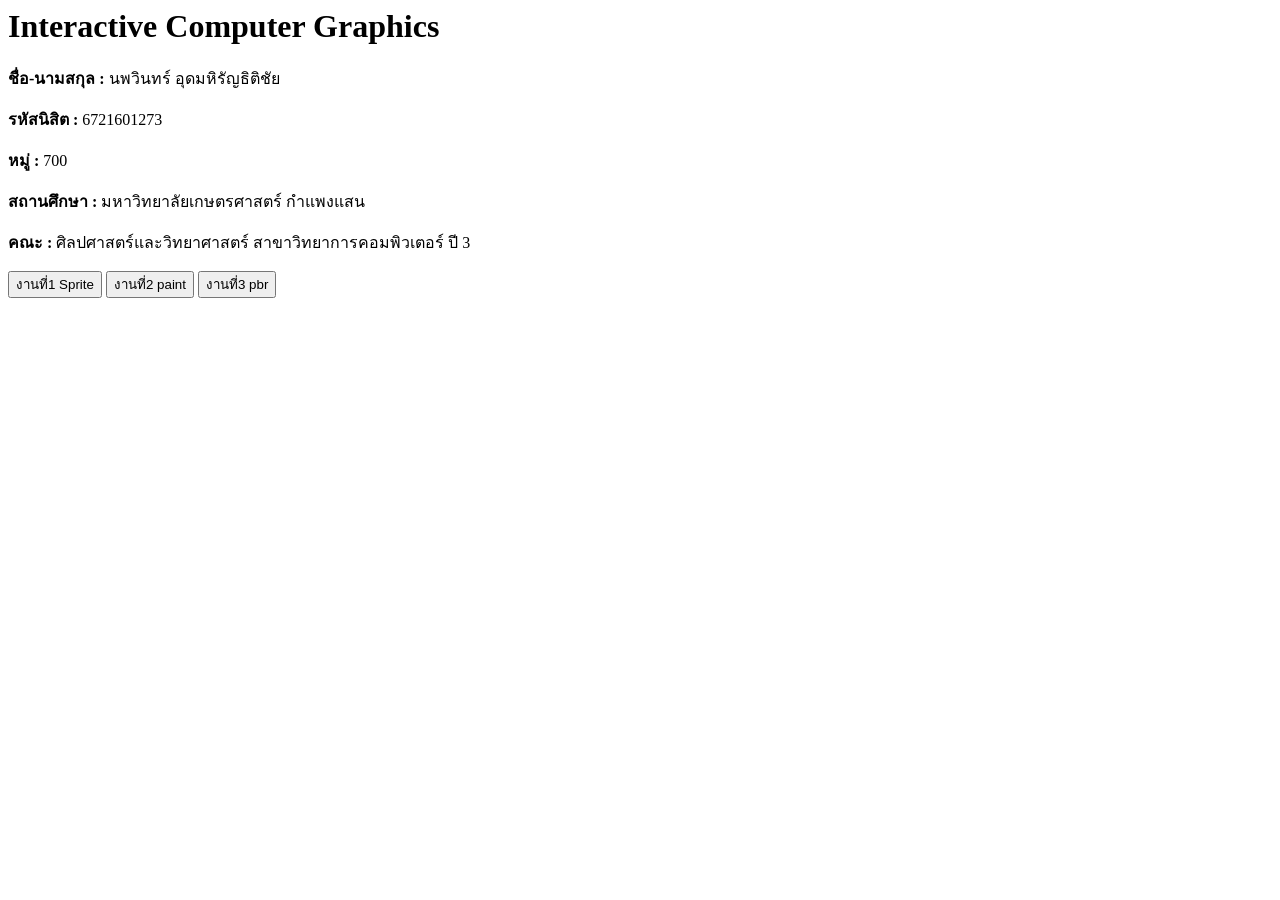
==== commit 5756f8f3: "Update index.html" ====
--- a/index.html
+++ b/index.html
@@ -11,10 +11,13 @@
   <p><strong>สถานศึกษา :</strong> มหาวิทยาลัยเกษตรศาสตร์ กำแพงแสน</p>
   <p><strong>คณะ :</strong> ศิลปศาสตร์และวิทยาศาสตร์ สาขาวิทยาการคอมพิวเตอร์ ปี 3</p>
   <button onclick="window.location.href='Sprite.html'">
-    งานที่1
+    งานที่1 Sprite
 </button>
     <button onclick="window.location.href='paint.html'">
-    งานที่2
+    งานที่2 paint
+</button>
+    <button onclick="window.location.href='materialswork.html'">
+    งานที่3 pbr
 </button>
 
 
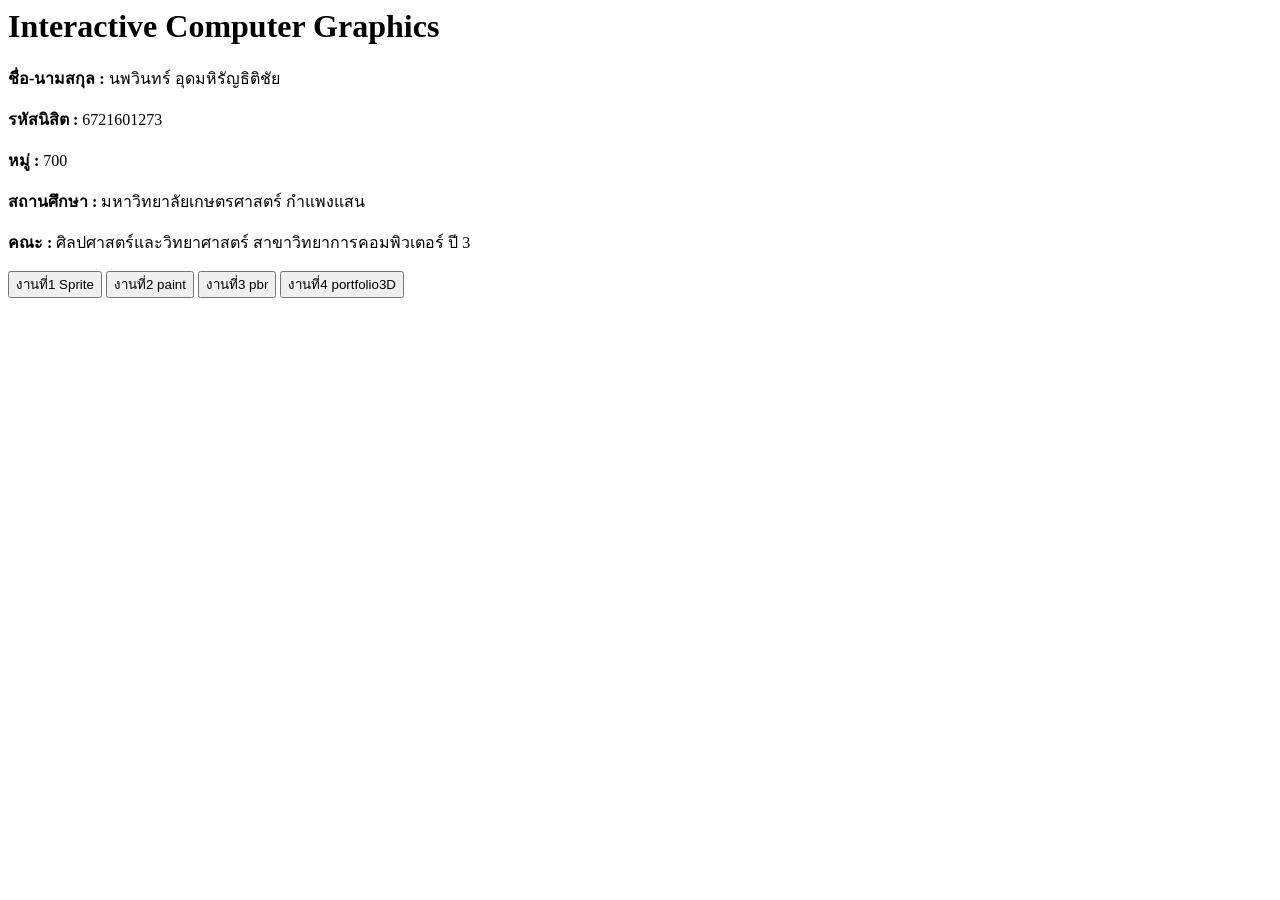
==== commit c0512327: "Update index.html" ====
--- a/index.html
+++ b/index.html
@@ -19,6 +19,9 @@
     <button onclick="window.location.href='materialswork.html'">
     งานที่3 pbr
 </button>
+  <button onclick="window.location.href='materialswork.html'">
+    งานที่4 portfolio3D
+</button>
 
 
 
